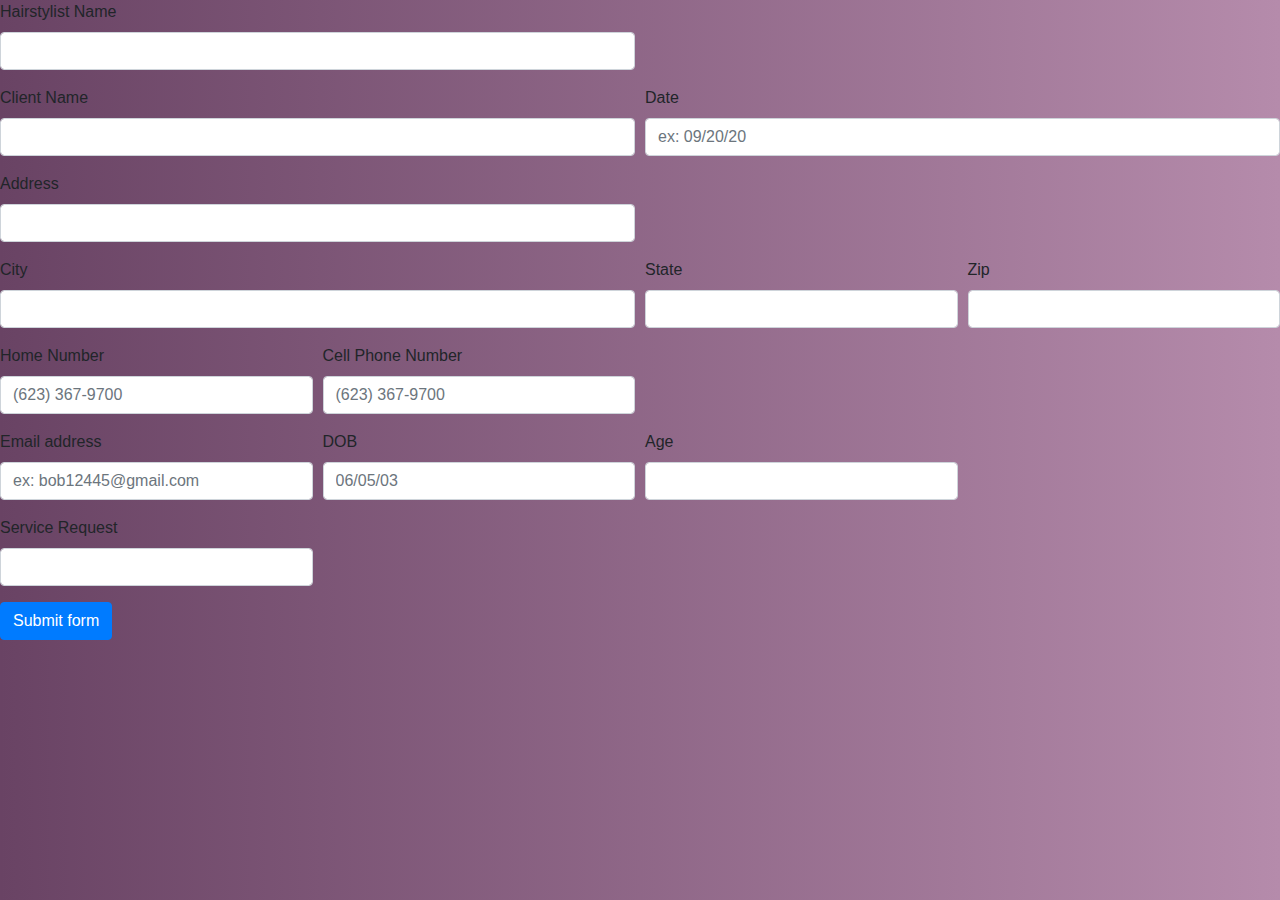
==== index.html @ ed5dccee "fixed up index page html (form part)" ====
<!DOCTYPE html>
<html lang="en">

<head>
    <meta charset="UTF-8">
    <meta name="viewport" content="width=device-width, initial-scale=1.0">
    <meta http-equiv="X-UA-Compatible" content="ie=edge">
    <link rel="stylesheet" href="index.css">
    <link rel="stylesheet" href="https://stackpath.bootstrapcdn.com/bootstrap/4.5.2/css/bootstrap.min.css" integrity="sha384-JcKb8q3iqJ61gNV9KGb8thSsNjpSL0n8PARn9HuZOnIxN0hoP+VmmDGMN5t9UJ0Z" crossorigin="anonymous">
    <script src="index.js"></script>
    <title>WM Haristyling</title>
    <link rel="stylesheet" href="https://stackpath.bootstrapcdn.com/bootstrap/4.5.2/css/bootstrap.min.css" integrity="sha384-JcKb8q3iqJ61gNV9KGb8thSsNjpSL0n8PARn9HuZOnIxN0hoP+VmmDGMN5t9UJ0Z" crossorigin="anonymous">
</head>

<body>
    <form class="needs-validation" novalidate>
        <div class="form-row">
          <div class="col-md-6 mb-3">
            <label for="validationCustom01">Hairstylist Name</label>
            <input type="text" class="form-control" id="validationCustom01" required>
            <div class="valid-feedback">
              Looks good!
            </div>
          </div>
        </div>
        <div class="form-row">
            <div class="col-md-6 mb-3">
                <label for="validationCustom02">Client Name</label>
                <input type="text" class="form-control" id="validationCustom02" required>
                <div class="valid-feedback">
                    Looks good!
                </div>
            </div>
            <div class="col-md-6 mb-3">
                <label for="validationCustom03">Date</label>
                <input type="text" class="form-control" id="validationCustom03" placeholder="ex: 09/20/20" required>
                <div class="invalid-feedback">
                    Please provide a valid date.
                </div>
            </div>
        </div>    
        <div class="form-row">
            <div class="col-md-6 mb-3">
                <label for="validationCustom03">Address</label>
                <input type="text" class="form-control" id="validationCustom03" required>
                <div class="invalid-feedback">
                    Please provide a valid address.
                </div>
            </div>
        </div>
        <div class="form-row">
            <div class="col-md-6 mb-3">
                <label for="validationCustom03">City</label>
                <input type="text" class="form-control" id="validationCustom03" required>
                <div class="invalid-feedback">
                    Please provide a valid city.
                </div>
            </div>
            <div class="col-md-3 mb-3">
                <label for="validationCustom03">State</label>
                <input type="text" class="form-control" id="validationCustom03" required>
                <div class="invalid-feedback">
                    Please provide a valid state.
                </div>
            </div>
            <div class="col-md-3 mb-3">
                <label for="validationCustom05">Zip</label>
                <input type="text" class="form-control" id="validationCustom05" required>
                <div class="invalid-feedback">
                    Please provide a valid zip.
                </div>
            </div>
        </div>
        <div class="form-row">
            <div class="col-md-3 mb-3">
                <label for="validationCustom05">Home Number</label>
                <input type="text" class="form-control" id="validationCustom05" placeholder="(623) 367-9700" required>
                <div class="invalid-feedback">
                    Please provide a valid home phone number.
                </div>
            </div>
            <div class="col-md-3 mb-3">
                <label for="validationCustom05">Cell Phone Number</label>
                <input type="text" class="form-control" id="validationCustom05" placeholder="(623) 367-9700" required>
                <div class="invalid-feedback">
                    Please provide a valid cell phone number.
                </div>
            </div>
        </div>
        <div class="form-row">
            <div class="col-md-3">
                <label for="exampleInputEmail1">Email address</label>
                <input type="email" class="form-control" id="exampleInputEmail1" placeholder="ex: bob12445@gmail.com">
            </div>
            <div class="col-md-3 mb-3">
                <label for="validationCustom03">DOB</label>
                <input type="text" class="form-control" id="validationCustom03" placeholder="06/05/03" required>
                <div class="invalid-feedback">
                    Please provide a valid date of birth.
                </div>
            </div>
            <div class="col-md-3 mb-3">
                <label for="validationCustom05">Age</label>
                <input type="text" class="form-control" id="validationCustom05" required>
                <div class="invalid-feedback">
                    Please provide a valid age.
                </div>
            </div>
        </div>
        <div class="form-row">
            <div class="col-md-3 mb-3">
                <label for="validationCustom05">Service Request</label>
                <input type="text" class="form-control" id="validationCustom05" >
            </div>
        </div>
        <button class="btn btn-primary" type="submit">Submit form</button>
      </form>
      
      <script>
      // Example starter JavaScript for disabling form submissions if there are invalid fields
      (function() {
        'use strict';
        window.addEventListener('load', function() {
          // Fetch all the forms we want to apply custom Bootstrap validation styles to
          var forms = document.getElementsByClassName('needs-validation');
          // Loop over them and prevent submission
          var validation = Array.prototype.filter.call(forms, function(form) {
            form.addEventListener('submit', function(event) {
              if (form.checkValidity() === false) {
                event.preventDefault();
                event.stopPropagation();
              }
              form.classList.add('was-validated');
            }, false);
          });
        }, false);
      })();
      </script>

    <script src="https://code.jquery.com/jquery-3.5.1.slim.min.js" integrity="sha384-DfXdz2htPH0lsSSs5nCTpuj/zy4C+OGpamoFVy38MVBnE+IbbVYUew+OrCXaRkfj" crossorigin="anonymous"></script>
    <script src="https://cdn.jsdelivr.net/npm/popper.js@1.16.1/dist/umd/popper.min.js" integrity="sha384-9/reFTGAW83EW2RDu2S0VKaIzap3H66lZH81PoYlFhbGU+6BZp6G7niu735Sk7lN" crossorigin="anonymous"></script>
    <script src="https://stackpath.bootstrapcdn.com/bootstrap/4.5.2/js/bootstrap.min.js" integrity="sha384-B4gt1jrGC7Jh4AgTPSdUtOBvfO8shuf57BaghqFfPlYxofvL8/KUEfYiJOMMV+rV" crossorigin="anonymous"></script>
</body>

</html>
---- index.css ----
.row{
    padding-left: 3%;
    padding-right: 3%;
}
body {
    width: 100%;
    height: 100%;
    margin: 0;
    background-repeat: no-repeat;
    background-attachment: fixed;
    background: #694364;  /* fallback for old browsers */
    background: -webkit-linear-gradient(to right, #694364,#B58BAB);  /* Chrome 10-25, Safari 5.1-6 */
    background: linear-gradient(to right, #694364, #B58BAB ); /* W3C, IE 10+/ Edge, Firefox 16+, Chrome 26+, Opera 12+, Safari 7+ */
    color: rgb(6, 7, 0);
  }
  body {
	width: 100%;
	height: 100%;
	margin: 0;
	background-repeat: no-repeat;
	background-attachment: fixed;
}
body{
    position: absolute;
    z-index: 99;
}
div#card1{
	border: outset 5px black;
	border-radius: 15px;
	-webkit-box-shadow: black 15px 5px 25px;
	box-shadow: black 15px 5px 25px;
	margin-left: 15px;
	margin-right: 45px;
    width: 50%;
    height: 50%;
	float: left;
	text-align: center;
}
*[id*="card"] {
	-webkit-transition: -webkit-transform ease 0.5s;
	transition: -webkit-transform ease 0.5s;
	transition: transform ease 0.5s;
	transition: transform ease 0.5s, -webkit-transform ease 0.5s;
}
*[id*="card"]:hover {
	-webkit-transform: scaleX(1.05) scaleY(1.05);
	transform: scaleX(1.05) scaleY(1.05);
}
@media only screen and (max-width: 1800px) {
	div#card1{
		width: 75%;
		-webkit-transform: translateX(10%);
		transform: translateX(10%);
	}
	div#card1 {
		margin-bottom: 25px;
	}
	*[class*="nav"] {
		-webkit-transform: scaleY(1.035);
		transform: scaleY(1.035);
	}
}
section {
	height: 100%;
	z-index: 100;
}
.hairStyling {
	position: absolute;
	width: 100%;
	height: 100%;
	top: 0;
	left: 0;
	transform: rotateY(-30deg);
	transform: translate3d(50deg);
    transform: rotate3d(1, 1.5, 2, -10deg);
    opacity: 55%;
}
.hairStyling div {
	position: absolute;
	display: block;
}
.hairStyling div:nth-child(1) {
	left: 20%;
	animation: falling 9s linear infinite;
	animation-delay: -1s;
}
.hairStyling div:nth-child(2) {
	left: 70%;
	animation: falling 17s linear infinite;
	animation-delay: -3s;
}
.hairStyling div:nth-child(3) {
	left: 10%;
	animation: falling 23s linear infinite;
	animation-delay: -5s;
}
.hairStyling div:nth-child(4) {
	left: 50%;
	animation: falling 18s linear infinite;
	animation-delay: -6s;
}
.hairStyling div:nth-child(5) {
	left: 85%;
	animation: falling 15s linear infinite;
	animation-delay: -8s;
}
.hairStyling div:nth-child(6) {
	left: 15%;
	animation: falling 12s linear infinite;
	animation-delay: -10s;
}
.hairStyling div:nth-child(7) {
	left: 90%;
	animation: falling 13s linear infinite;
	animation-delay: -4s;
}
.hairStyling2 {
	position: absolute;
	width: 100%;
	height: 100%;
	top: 0;
	left: 0;
}
.hairStyling2 div {
	position: absolute;
	display: block;
	transform: rotateY(-30deg);
	transform: translate3d(50deg);
    transform: rotate3d(1, 1.5, 2, -10deg);
    opacity: 55%;
}
.hairStyling2 div:nth-child(1) {
	left: 10%;
	animation: falling 17s linear infinite;
	animation-delay: -3s;
}
.hairStyling2 div:nth-child(2) {
	left: 65%;
	animation: falling 15s linear infinite;
	animation-delay: -1s;
}
.hairStyling2 div:nth-child(3) {
	left: 17%;
	animation: falling 26s linear infinite;
	animation-delay: -9s;
}
.hairStyling2 div:nth-child(4) {
	left: 3%;
	animation: falling 19s linear infinite;
	animation-delay: -3s;
}
.hairStyling2 div:nth-child(5) {
	left: 75%;
	animation: falling 20s linear infinite;
	animation-delay: -7s;
}
.hairStyling2 div:nth-child(6) {
	left: 10%;
	animation: falling 17s linear infinite;
	animation-delay: -6s;
}
.hairStyling2 div:nth-child(7) {
	left: 80%;
	animation: falling 11s linear infinite;
	animation-delay: -10s;
}
.hairStyling3 {
	position: absolute;
	width: 100%;
	height: 100%;
	top: 0;
	left: 0;
}
.hairStyling3 div {
	position: absolute;
	display: block;
	transform: rotateY(-30deg);
	transform: translate3d(50deg);
    transform: rotate3d(1, 1.5, 2, -10deg);
    opacity: 55%;
}
.hairStyling3 div:nth-child(1) {
	left: 15%;
	animation: falling 15s linear infinite;
	animation-delay: -9s;
}
.hairStyling3 div:nth-child(2) {
	left: 25%;
	animation: falling 14s linear infinite;
	animation-delay: -4s;
}
.hairStyling3 div:nth-child(3) {
	left: 30%;
	animation: falling 20s linear infinite;
	animation-delay: -5s;
}
.hairStyling3 div:nth-child(4) {
	left: 85%;
	animation: falling 12s linear infinite;
	animation-delay: -8s;
}
.hairStyling3 div:nth-child(5) {
	left: 78%;
	animation: falling 11s linear infinite;
	animation-delay: -7s;
}
.hairStyling3 div:nth-child(6) {
	left: 30%;
	animation: falling 16s linear infinite;
	animation-delay: -8s;
}
.hairStyling3 div:nth-child(7) {
	left: 92%;
	animation: falling 15s linear infinite;
	animation-delay: -19s;
}
@keyframes falling {
	0% {
		opacity: 1;
		top: -10%;
        transform: translateX (5px) rotateX(0deg) rotateY(0deg) rotateZ(0deg);
        transform: translateZ (5px) rotateX(0deg) rotateY(0deg) rotateZ(0deg);
        transform: translateY (5px) rotateX(0deg) rotateY(0deg) rotateZ(0deg);
	}
	15% {
		opacity: 0.7;
        transform: translateX (-100px) rotateX(30deg) rotateY(30deg) rotateZ(30deg);
        transform: translateZ (-100px) rotateX(30deg) rotateY(30deg) rotateZ(30deg);
        transform: translateY (-100px) rotateX(30deg) rotateY(30deg) rotateZ(30deg);
	}
	30% {
        transform: translateX (-100px) rotateX(70deg) rotateY(70deg) rotateZ(70deg);
        transform: translateZ (-100px) rotateX(70deg) rotateY(70deg) rotateZ(70deg);
        transform: translateY (-100px) rotateX(70deg) rotateY(30deg) rotateZ(70deg);
	}
	60% {
        transform: translateX (-100px) rotateX(90deg) rotateY(90deg) rotateZ(90deg);
        transform: translateZ (-100px) rotateX(90deg) rotateY(90deg) rotateZ(90deg);
        transform: translateY (-100px) rotateX(90deg) rotateY(90deg) rotateZ(90deg);
	}
	75% {
        transform: translateX (-100px) rotateX(160deg) rotateY(160deg) rotateZ(160deg);
        transform: translateZ (-100px) rotateX(160deg) rotateY(160deg) rotateZ(160deg);
        transform: translateY (-100px) rotateX(160deg) rotateY(160deg) rotateZ(160deg);
	}
	100% {
		top: 380%;
        transform: translateX (-100px) rotateX(200deg) rotateY(200deg) rotateZ(200deg);
        transform: translateZ (-100px) rotateX(200deg) rotateY(200deg) rotateZ(200deg);
        transform: translateY (-100px) rotateX(200deg) rotateY(200deg) rotateZ(200deg);
	}
}
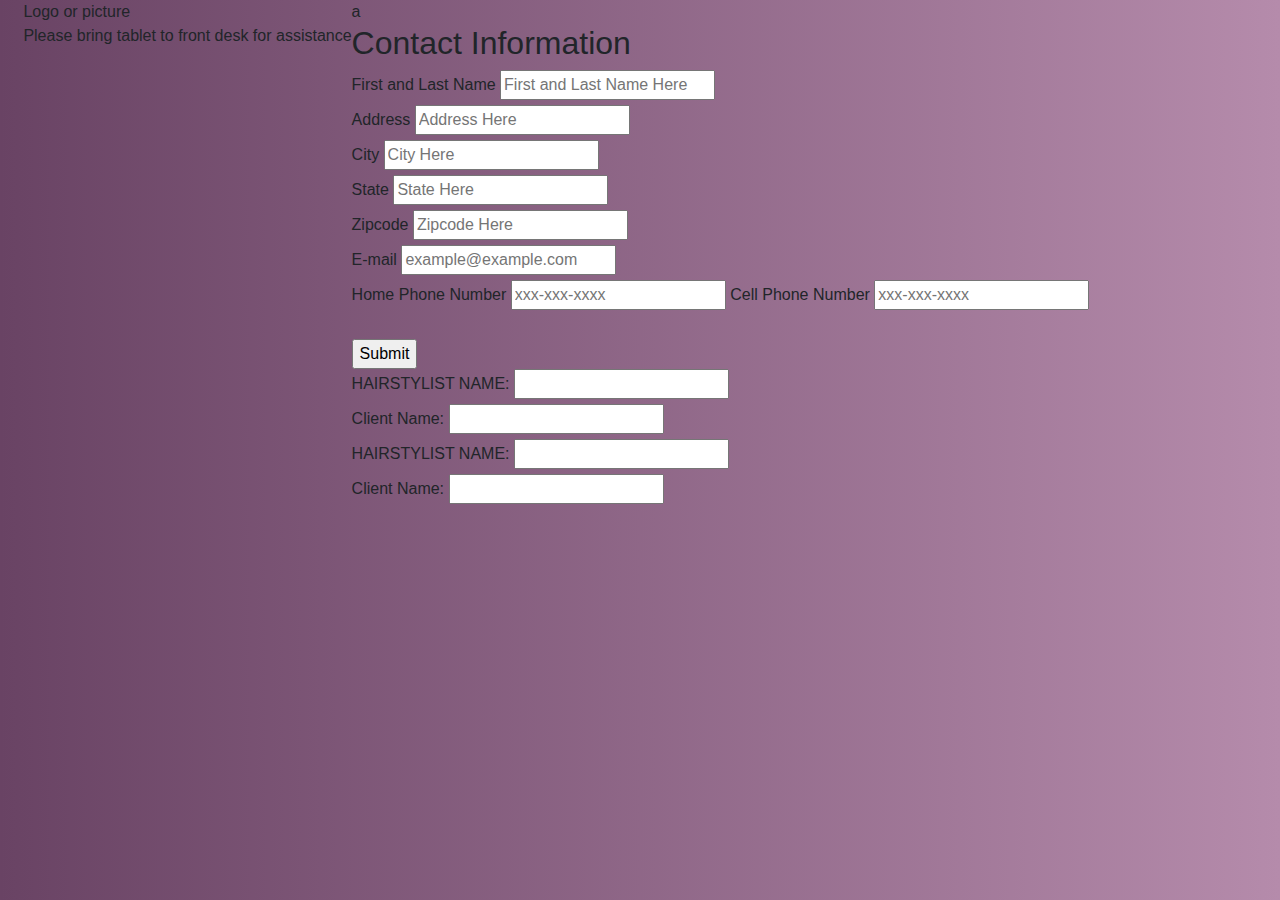
==== commit 85139888: "Merge remote-tracking branch 'origin/master'" ====
--- a/index.html
+++ b/index.html
@@ -6,140 +6,72 @@
     <meta name="viewport" content="width=device-width, initial-scale=1.0">
     <meta http-equiv="X-UA-Compatible" content="ie=edge">
     <link rel="stylesheet" href="index.css">
-    <link rel="stylesheet" href="https://stackpath.bootstrapcdn.com/bootstrap/4.5.2/css/bootstrap.min.css" integrity="sha384-JcKb8q3iqJ61gNV9KGb8thSsNjpSL0n8PARn9HuZOnIxN0hoP+VmmDGMN5t9UJ0Z" crossorigin="anonymous">
     <script src="index.js"></script>
     <title>WM Haristyling</title>
     <link rel="stylesheet" href="https://stackpath.bootstrapcdn.com/bootstrap/4.5.2/css/bootstrap.min.css" integrity="sha384-JcKb8q3iqJ61gNV9KGb8thSsNjpSL0n8PARn9HuZOnIxN0hoP+VmmDGMN5t9UJ0Z" crossorigin="anonymous">
 </head>
 
 <body>
-    <form class="needs-validation" novalidate>
-        <div class="form-row">
-          <div class="col-md-6 mb-3">
-            <label for="validationCustom01">Hairstylist Name</label>
-            <input type="text" class="form-control" id="validationCustom01" required>
-            <div class="valid-feedback">
-              Looks good!
+    <div class="row">
+        <div class="col-1-4">
+            <div class="row-1-2">Logo or picture</div>
+            <div class="row-2-2">Please bring tablet to front desk for assistance</div>
+        </div>
+            <div class="col-2-2">a<form id="info">
+                    <h2>Contact Information</h2>
+                    <label id="name1" for="fName">First and Last Name</label>
+                    <input name="fName" type="text" placeholder="First and Last Name Here" /><br />
+
+                    <label id="name2" for="lName">Address</label>
+                    <input name="address" type="text" placeholder="Address Here" /><br />
+
+                    <label id="city" for="city-name">City</label>
+                    <input name="city" type="text" placeholder="City Here" /><br />
+
+                    <label id="state" for="state-name">State</label>
+                    <input name="state" type="text" placeholder="State Here" /><br />
+
+                    <label id="zipcode" for="zipcode">Zipcode</label>
+                    <input name="zipcode" type="text" placeholder="Zipcode Here" /><br />
+
+                    <label id="email" for="eMail">E-mail</label>
+                    <input name="eMail" type="email" placeholder="example@example.com" /><br />
+
+                    <label id="phone" for="phoneNum">Home Phone Number</label>
+                    <input name="HomeNum" type="number" placeholder="xxx-xxx-xxxx" />
+                    <label id="phone" for="phoneNum">Cell Phone Number</label>
+                    <input name="phoneNum" type="number" placeholder="xxx-xxx-xxxx" /><br />
+                </form><br />
+                <input name="submit" type="submit" />
+                </form>
+            <div class="col-3-4">
+                <label for="hairstylist-name">HAIRSTYLIST NAME: </label>
+                <input type="text" name="hairstylistname" id="hairstylistN" <form>
+                <div class="row-1-6">
+                    <label for="clientname">Client Name: </label>
+                    <input type="text" name="client" id="" </div> <div class="row-2-6"></div>
+                <div class="row-3-6"></div>
+                <div class="row-4-6"></div>
+                <div class="row-5-6"></div>
+                <div class="row-6-6"></div>
+                </form>
             </div>
-          </div>
-        </div>
-        <div class="form-row">
-            <div class="col-md-6 mb-3">
-                <label for="validationCustom02">Client Name</label>
-                <input type="text" class="form-control" id="validationCustom02" required>
-                <div class="valid-feedback">
-                    Looks good!
-                </div>
-            </div>
-            <div class="col-md-6 mb-3">
-                <label for="validationCustom03">Date</label>
-                <input type="text" class="form-control" id="validationCustom03" placeholder="ex: 09/20/20" required>
-                <div class="invalid-feedback">
-                    Please provide a valid date.
-                </div>
-            </div>
-        </div>    
-        <div class="form-row">
-            <div class="col-md-6 mb-3">
-                <label for="validationCustom03">Address</label>
-                <input type="text" class="form-control" id="validationCustom03" required>
-                <div class="invalid-feedback">
-                    Please provide a valid address.
-                </div>
+            <div class="col-3-4">
+                <label for="hairstylist-name">HAIRSTYLIST NAME: </label>
+                <input type="text" name="hairstylistname" id="hairstylistN" <form>
+                <div class="row-1-6">
+                    <label for="clientname">Client Name: </label>
+                    <input type="text" name="client" id="" </div> <div class="row-2-6"></div>
+                <div class="row-3-6"></div>
+                <div class="row-4-6"></div>
+                <div class="row-5-6"></div>
+                <div class="row-6-6"></div>
+                </form>
             </div>
         </div>
-        <div class="form-row">
-            <div class="col-md-6 mb-3">
-                <label for="validationCustom03">City</label>
-                <input type="text" class="form-control" id="validationCustom03" required>
-                <div class="invalid-feedback">
-                    Please provide a valid city.
-                </div>
-            </div>
-            <div class="col-md-3 mb-3">
-                <label for="validationCustom03">State</label>
-                <input type="text" class="form-control" id="validationCustom03" required>
-                <div class="invalid-feedback">
-                    Please provide a valid state.
-                </div>
-            </div>
-            <div class="col-md-3 mb-3">
-                <label for="validationCustom05">Zip</label>
-                <input type="text" class="form-control" id="validationCustom05" required>
-                <div class="invalid-feedback">
-                    Please provide a valid zip.
-                </div>
-            </div>
-        </div>
-        <div class="form-row">
-            <div class="col-md-3 mb-3">
-                <label for="validationCustom05">Home Number</label>
-                <input type="text" class="form-control" id="validationCustom05" placeholder="(623) 367-9700" required>
-                <div class="invalid-feedback">
-                    Please provide a valid home phone number.
-                </div>
-            </div>
-            <div class="col-md-3 mb-3">
-                <label for="validationCustom05">Cell Phone Number</label>
-                <input type="text" class="form-control" id="validationCustom05" placeholder="(623) 367-9700" required>
-                <div class="invalid-feedback">
-                    Please provide a valid cell phone number.
-                </div>
-            </div>
-        </div>
-        <div class="form-row">
-            <div class="col-md-3">
-                <label for="exampleInputEmail1">Email address</label>
-                <input type="email" class="form-control" id="exampleInputEmail1" placeholder="ex: bob12445@gmail.com">
-            </div>
-            <div class="col-md-3 mb-3">
-                <label for="validationCustom03">DOB</label>
-                <input type="text" class="form-control" id="validationCustom03" placeholder="06/05/03" required>
-                <div class="invalid-feedback">
-                    Please provide a valid date of birth.
-                </div>
-            </div>
-            <div class="col-md-3 mb-3">
-                <label for="validationCustom05">Age</label>
-                <input type="text" class="form-control" id="validationCustom05" required>
-                <div class="invalid-feedback">
-                    Please provide a valid age.
-                </div>
-            </div>
-        </div>
-        <div class="form-row">
-            <div class="col-md-3 mb-3">
-                <label for="validationCustom05">Service Request</label>
-                <input type="text" class="form-control" id="validationCustom05" >
-            </div>
-        </div>
-        <button class="btn btn-primary" type="submit">Submit form</button>
-      </form>
-      
-      <script>
-      // Example starter JavaScript for disabling form submissions if there are invalid fields
-      (function() {
-        'use strict';
-        window.addEventListener('load', function() {
-          // Fetch all the forms we want to apply custom Bootstrap validation styles to
-          var forms = document.getElementsByClassName('needs-validation');
-          // Loop over them and prevent submission
-          var validation = Array.prototype.filter.call(forms, function(form) {
-            form.addEventListener('submit', function(event) {
-              if (form.checkValidity() === false) {
-                event.preventDefault();
-                event.stopPropagation();
-              }
-              form.classList.add('was-validated');
-            }, false);
-          });
-        }, false);
-      })();
-      </script>
-
-    <script src="https://code.jquery.com/jquery-3.5.1.slim.min.js" integrity="sha384-DfXdz2htPH0lsSSs5nCTpuj/zy4C+OGpamoFVy38MVBnE+IbbVYUew+OrCXaRkfj" crossorigin="anonymous"></script>
-    <script src="https://cdn.jsdelivr.net/npm/popper.js@1.16.1/dist/umd/popper.min.js" integrity="sha384-9/reFTGAW83EW2RDu2S0VKaIzap3H66lZH81PoYlFhbGU+6BZp6G7niu735Sk7lN" crossorigin="anonymous"></script>
-    <script src="https://stackpath.bootstrapcdn.com/bootstrap/4.5.2/js/bootstrap.min.js" integrity="sha384-B4gt1jrGC7Jh4AgTPSdUtOBvfO8shuf57BaghqFfPlYxofvL8/KUEfYiJOMMV+rV" crossorigin="anonymous"></script>
+        <script src="https://code.jquery.com/jquery-3.5.1.slim.min.js" integrity="sha384-DfXdz2htPH0lsSSs5nCTpuj/zy4C+OGpamoFVy38MVBnE+IbbVYUew+OrCXaRkfj" crossorigin="anonymous"></script>
+<script src="https://cdn.jsdelivr.net/npm/popper.js@1.16.1/dist/umd/popper.min.js" integrity="sha384-9/reFTGAW83EW2RDu2S0VKaIzap3H66lZH81PoYlFhbGU+6BZp6G7niu735Sk7lN" crossorigin="anonymous"></script>
+<script src="https://stackpath.bootstrapcdn.com/bootstrap/4.5.2/js/bootstrap.min.js" integrity="sha384-B4gt1jrGC7Jh4AgTPSdUtOBvfO8shuf57BaghqFfPlYxofvL8/KUEfYiJOMMV+rV" crossorigin="anonymous"></script>
 </body>
 
 </html>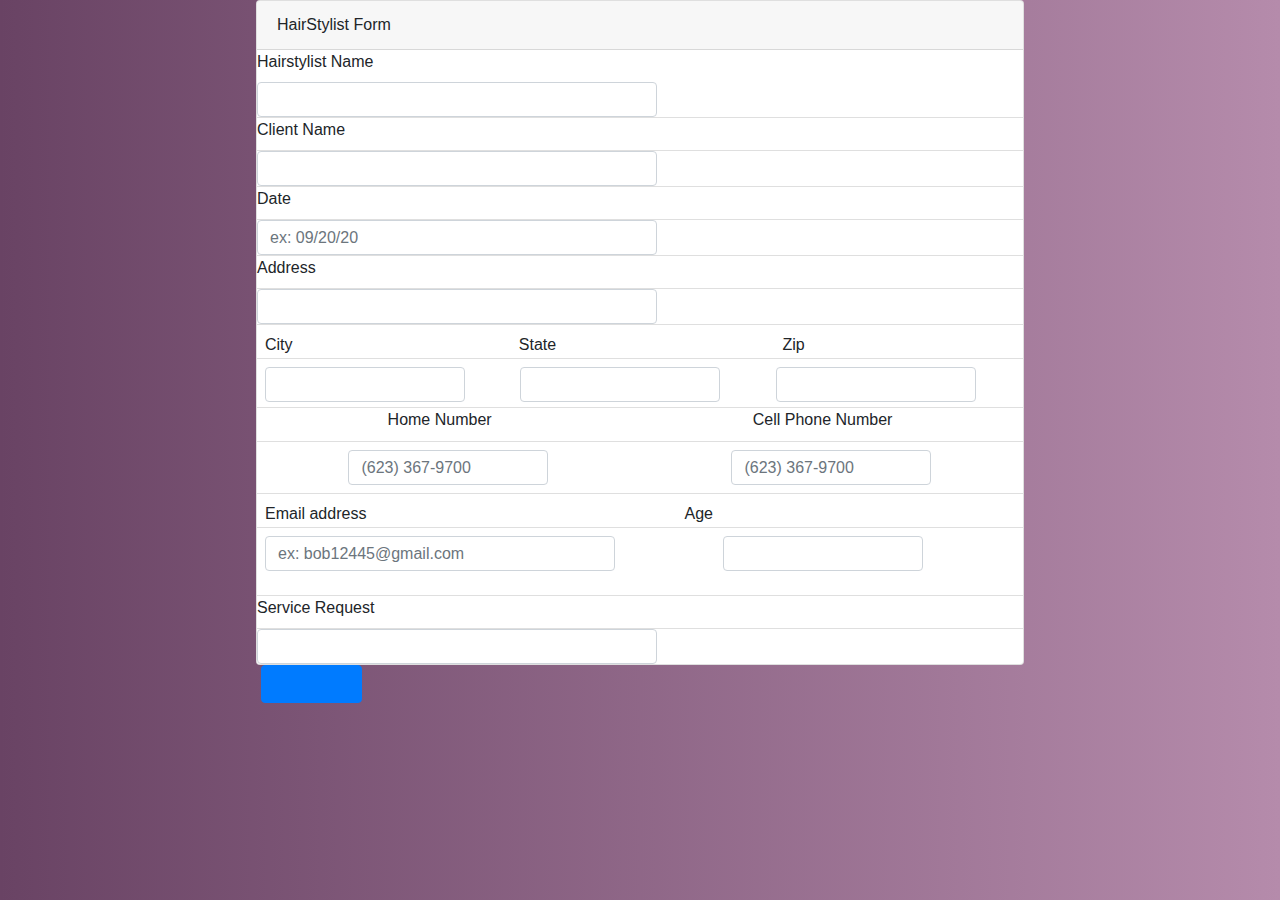
==== commit 40bc9c0b: "form layout" ====
--- a/index.html
+++ b/index.html
@@ -6,72 +6,233 @@
     <meta name="viewport" content="width=device-width, initial-scale=1.0">
     <meta http-equiv="X-UA-Compatible" content="ie=edge">
     <link rel="stylesheet" href="index.css">
+    <link rel="stylesheet" href="https://stackpath.bootstrapcdn.com/bootstrap/4.5.2/css/bootstrap.min.css"
+        integrity="sha384-JcKb8q3iqJ61gNV9KGb8thSsNjpSL0n8PARn9HuZOnIxN0hoP+VmmDGMN5t9UJ0Z" crossorigin="anonymous">
     <script src="index.js"></script>
     <title>WM Haristyling</title>
-    <link rel="stylesheet" href="https://stackpath.bootstrapcdn.com/bootstrap/4.5.2/css/bootstrap.min.css" integrity="sha384-JcKb8q3iqJ61gNV9KGb8thSsNjpSL0n8PARn9HuZOnIxN0hoP+VmmDGMN5t9UJ0Z" crossorigin="anonymous">
 </head>
 
 <body>
-    <div class="row">
-        <div class="col-1-4">
-            <div class="row-1-2">Logo or picture</div>
-            <div class="row-2-2">Please bring tablet to front desk for assistance</div>
-        </div>
-            <div class="col-2-2">a<form id="info">
-                    <h2>Contact Information</h2>
-                    <label id="name1" for="fName">First and Last Name</label>
-                    <input name="fName" type="text" placeholder="First and Last Name Here" /><br />
-
-                    <label id="name2" for="lName">Address</label>
-                    <input name="address" type="text" placeholder="Address Here" /><br />
-
-                    <label id="city" for="city-name">City</label>
-                    <input name="city" type="text" placeholder="City Here" /><br />
-
-                    <label id="state" for="state-name">State</label>
-                    <input name="state" type="text" placeholder="State Here" /><br />
-
-                    <label id="zipcode" for="zipcode">Zipcode</label>
-                    <input name="zipcode" type="text" placeholder="Zipcode Here" /><br />
-
-                    <label id="email" for="eMail">E-mail</label>
-                    <input name="eMail" type="email" placeholder="example@example.com" /><br />
-
-                    <label id="phone" for="phoneNum">Home Phone Number</label>
-                    <input name="HomeNum" type="number" placeholder="xxx-xxx-xxxx" />
-                    <label id="phone" for="phoneNum">Cell Phone Number</label>
-                    <input name="phoneNum" type="number" placeholder="xxx-xxx-xxxx" /><br />
-                </form><br />
-                <input name="submit" type="submit" />
-                </form>
-            <div class="col-3-4">
-                <label for="hairstylist-name">HAIRSTYLIST NAME: </label>
-                <input type="text" name="hairstylistname" id="hairstylistN" <form>
-                <div class="row-1-6">
-                    <label for="clientname">Client Name: </label>
-                    <input type="text" name="client" id="" </div> <div class="row-2-6"></div>
-                <div class="row-3-6"></div>
-                <div class="row-4-6"></div>
-                <div class="row-5-6"></div>
-                <div class="row-6-6"></div>
-                </form>
+    <div class="d-flex justify-content-center">
+        <form class="needs-validation" novalidate>
+            <div class="form-row">
+                <div class="card" style="width: 48rem;">
+                    <div class="card-header">
+                        HairStylist Form
+                    </div>
+                    <ul class="list-group list-group-flush">
+                        <div class="h-100 d-inline-block" style="width: 120px; height: 100px;">
+                            <label for="validationCustom01">Hairstylist Name</label>
+                            <input style="width: 400px; height: 35px;" type="text" class="form-control"
+                                id="validationCustom01" required>
+                            <div class="valid-feedback">
+                                Looks good!
+                            </div>
+                    </ul>
+
+                    <label for="validationCustom02">Client Name</label>
+
+                    <ul class="list-group list-group-flush">
+                        <div class="h-100 d-inline-block" style="width: 120px; height: 100px;">
+                            <input style="width: 400px; height: 35px;" type="text" class="form-control"
+                                id="validationCustom02" required>
+                            <div class="valid-feedback">
+                                Looks good!
+                            </div>
+                    </ul>
+
+                    <label for="validationCustom03">Date</label>
+
+                    <ul class="list-group list-group-flush">
+                        <div class="h-100 d-inline-block" style="width: 120px; height: 100px;">
+                            <input style="width: 400px; height: 35px;" type="text" class="form-control"
+                                id="validationCustom03" placeholder="ex: 09/20/20" required>
+                            <div class="invalid-feedback">
+                                Please provide a valid date.
+                            </div>
+                    </ul>
+
+
+                    <label for="validationCustom03">Address</label>
+
+                    <ul class="list-group list-group-flush">
+                        <div class="h-100 d-inline-block" style="width: 120px; height: 100px;">
+                            <input style="width: 400px; height: 35px;" type="text" class="form-control"
+                                id="validationCustom03" required>
+                            <div class="invalid-feedback">
+                                Please provide a valid address.
+                            </div>
+                    </ul>
+
+
+
+
+                    <label for="validationCustom05" style="height: 25px;">
+                        <div class="d-flex bd-highlight">
+                            <div class="p-2 flex-fill bd-highlight">
+                                <p>City</p>
+                            </div>
+                            <div class="p-2 flex-fill bd-highlight">
+                                <p>State</p>
+                            </div>
+                            <div class="p-2 flex-fill bd-highlight">
+                                <p>Zip</p>
+                            </div>
+                        </div>
+
+                    </label>
+                    <ul class="list-group list-group-flush" style="height: 50px;">
+                        <div class="d-flex bd-highlight">
+                            <div class="p-2 flex-fill bd-highlight">
+                                <p>
+
+                                    <input style="width: 200px; height: 35px;" type="text" class="form-control"
+                                        id="validationCustom03" required>
+
+                                    <div class="invalid-feedback">
+                                        Please provide a valid city.
+                                    </div>
+
+                                </p>
+                            </div>
+                            <div class="p-2 flex-fill bd-highlight">
+                                <p>
+
+                                    <input style="width: 200px; height: 35px;" type="text" class="form-control"
+                                        id="validationCustom03" required>
+
+                                    <div class="invalid-feedback">
+                                        Please provide a valid state.
+                                    </div>
+                                </p>
+                            </div>
+                            <div class="p-2 flex-fill bd-highlight">
+                                <p>
+
+                                    <input style="width: 200px; height: 35px;" type="text" class="form-control"
+                                        id="validationCustom05" required>
+
+                                    <div class="invalid-feedback">
+                                        Please provide a valid zip.
+                                    </div>
+                                </p>
+                            </div>
+                        </div>
+
+
+                    </ul>
+
+
+                    <label for="validationCustom05" style="height: 25px;">
+                        <div class="d-flex justify-content-around">
+                            <p>Home Number</p>
+                            <p>Cell Phone Number</p>
+                        </div>
+                    </label>
+
+                    <ul class="list-group list-group-flush">
+                        <div class="d-flex justify-content-around">
+                            <p>
+                                <div class="d-flex justify-content-center p-2">
+                                    <input style="width: 200px; height: 35px;" type="text" class="form-control"
+                                        id="validationCustom05" placeholder="(623) 367-9700" required>
+                                </div>
+                                <div class="invalid-feedback">
+                                    Please provide a valid home phone number.
+                                </div>
+
+                            </p>
+                            <p>
+                                <div class="d-flex justify-content-center p-2">
+                                    <input style="width: 200px; height: 35px;" type="text" class="form-control"
+                                        id="validationCustom05" placeholder="(623) 367-9700" required>
+                                </div>
+                                <div class="invalid-feedback">
+                                    Please provide a valid cell phone number.
+                                </div>
+                            </p>
+                        </div>
+                    </ul>
+
+                    <label for="exampleInputEmail1" for="validationCustom05" style="height: 25px;">
+                        <div class="d-flex bd-highlight">
+                            <div class="p-2 flex-fill bd-highlight">
+                                <p>Email address</p>
+                            </div>
+                            <div class="p-2 flex-fill bd-highlight">
+                                <p>Age</p>
+                            </div>
+                        </div>
+                    </label>
+                    <ul class="list-group list-group-flush">
+                        <div class="d-flex bd-highlight">
+                            <div class="p-2 flex-fill bd-highlight">
+                                <p>
+
+
+                                    <input style="width: 350px; height: 35px;" type="email" class="form-control"
+                                        id="exampleInputEmail1" placeholder="ex: bob12445@gmail.com">
+
+                                </p>
+                            </div>
+                            <div class="p-2 flex-fill bd-highlight">
+                                <p>
+                                    <input style="width: 200px; height: 35px;" type="text" class="form-control"
+                                        id="validationCustom05" required>
+                                    <div class="invalid-feedback">
+                                        Please provide a valid age.
+                                    </div>
+                                </p>
+                            </div>
+                        </div>
+                    </ul>
+
+
+
+                    <label for="validationCustom05">Service Request</label>
+
+                    <ul class="list-group list-group-flush">
+                        <div class="h-100 d-inline-block" style="width: 120px; height: 100px;">
+                            <input style="width: 400px; height: 35px;" type="text" class="form-control"
+                                id="validationCustom05">
+                    </ul>
+                </div>
             </div>
-            <div class="col-3-4">
-                <label for="hairstylist-name">HAIRSTYLIST NAME: </label>
-                <input type="text" name="hairstylistname" id="hairstylistN" <form>
-                <div class="row-1-6">
-                    <label for="clientname">Client Name: </label>
-                    <input type="text" name="client" id="" </div> <div class="row-2-6"></div>
-                <div class="row-3-6"></div>
-                <div class="row-4-6"></div>
-                <div class="row-5-6"></div>
-                <div class="row-6-6"></div>
-                </form>
-            </div>
-        </div>
-        <script src="https://code.jquery.com/jquery-3.5.1.slim.min.js" integrity="sha384-DfXdz2htPH0lsSSs5nCTpuj/zy4C+OGpamoFVy38MVBnE+IbbVYUew+OrCXaRkfj" crossorigin="anonymous"></script>
-<script src="https://cdn.jsdelivr.net/npm/popper.js@1.16.1/dist/umd/popper.min.js" integrity="sha384-9/reFTGAW83EW2RDu2S0VKaIzap3H66lZH81PoYlFhbGU+6BZp6G7niu735Sk7lN" crossorigin="anonymous"></script>
-<script src="https://stackpath.bootstrapcdn.com/bootstrap/4.5.2/js/bootstrap.min.js" integrity="sha384-B4gt1jrGC7Jh4AgTPSdUtOBvfO8shuf57BaghqFfPlYxofvL8/KUEfYiJOMMV+rV" crossorigin="anonymous"></script>
+
+            <button class="btn btn-primary" type="submit"><a href="page2.html">Next Page</a></button>
+        </form>
+    </div>
+
+    <script>
+        // Example starter JavaScript for disabling form submissions if there are invalid fields
+        (function () {
+            'use strict';
+            window.addEventListener('load', function () {
+                // Fetch all the forms we want to apply custom Bootstrap validation styles to
+                var forms = document.getElementsByClassName('needs-validation');
+                // Loop over them and prevent submission
+                var validation = Array.prototype.filter.call(forms, function (form) {
+                    form.addEventListener('submit', function (event) {
+                        if (form.checkValidity() === false) {
+                            event.preventDefault();
+                            event.stopPropagation();
+                        }
+                        form.classList.add('was-validated');
+                    }, false);
+                });
+            }, false);
+        })();
+    </script>
+
+    <script src="https://code.jquery.com/jquery-3.5.1.slim.min.js"
+        integrity="sha384-DfXdz2htPH0lsSSs5nCTpuj/zy4C+OGpamoFVy38MVBnE+IbbVYUew+OrCXaRkfj"
+        crossorigin="anonymous"></script>
+    <script src="https://cdn.jsdelivr.net/npm/popper.js@1.16.1/dist/umd/popper.min.js"
+        integrity="sha384-9/reFTGAW83EW2RDu2S0VKaIzap3H66lZH81PoYlFhbGU+6BZp6G7niu735Sk7lN"
+        crossorigin="anonymous"></script>
+    <script src="https://stackpath.bootstrapcdn.com/bootstrap/4.5.2/js/bootstrap.min.js"
+        integrity="sha384-B4gt1jrGC7Jh4AgTPSdUtOBvfO8shuf57BaghqFfPlYxofvL8/KUEfYiJOMMV+rV"
+        crossorigin="anonymous"></script>
 </body>
 
 </html>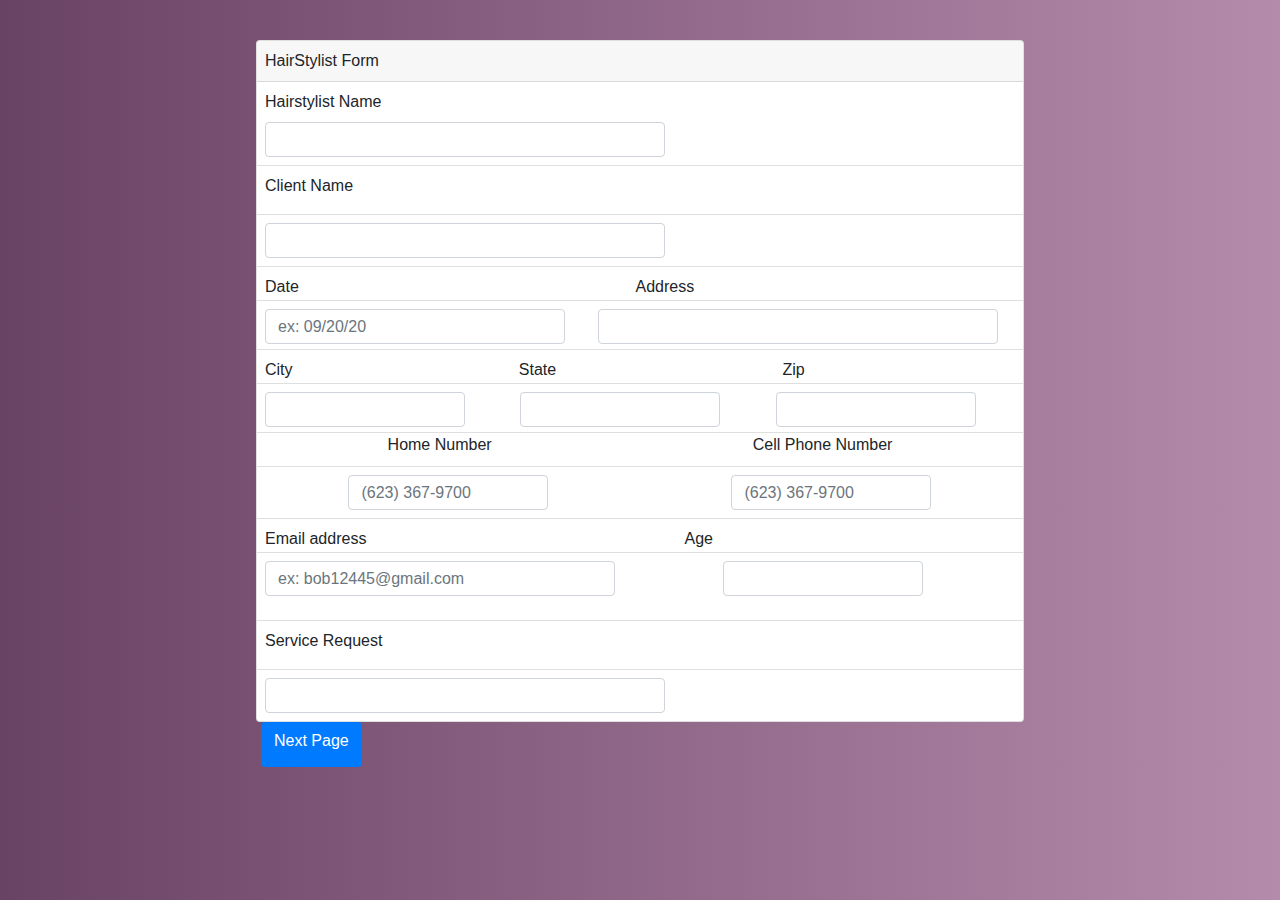
==== commit d93076f4: "Think first page is done" ====
--- a/index.html
+++ b/index.html
@@ -10,17 +10,19 @@
         integrity="sha384-JcKb8q3iqJ61gNV9KGb8thSsNjpSL0n8PARn9HuZOnIxN0hoP+VmmDGMN5t9UJ0Z" crossorigin="anonymous">
     <script src="index.js"></script>
     <title>WM Haristyling</title>
+    <link rel="stylesheet" href="https://stackpath.bootstrapcdn.com/bootstrap/4.5.2/css/bootstrap.min.css"
+        integrity="sha384-JcKb8q3iqJ61gNV9KGb8thSsNjpSL0n8PARn9HuZOnIxN0hoP+VmmDGMN5t9UJ0Z" crossorigin="anonymous">
 </head>
 
 <body>
-    <div class="d-flex justify-content-center">
+    <div class="main d-flex justify-content-center">
         <form class="needs-validation" novalidate>
             <div class="form-row">
                 <div class="card" style="width: 48rem;">
-                    <div class="card-header">
+                    <div class="card-header p-2">
                         HairStylist Form
                     </div>
-                    <ul class="list-group list-group-flush">
+                    <ul class="list-group list-group-flush p-2">
                         <div class="h-100 d-inline-block" style="width: 120px; height: 100px;">
                             <label for="validationCustom01">Hairstylist Name</label>
                             <input style="width: 400px; height: 35px;" type="text" class="form-control"
@@ -30,9 +32,9 @@
                             </div>
                     </ul>
 
-                    <label for="validationCustom02">Client Name</label>
-
-                    <ul class="list-group list-group-flush">
+                    <label for="validationCustom02" class="p-2">Client Name</label>
+
+                    <ul class="list-group list-group-flush p-2">
                         <div class="h-100 d-inline-block" style="width: 120px; height: 100px;">
                             <input style="width: 400px; height: 35px;" type="text" class="form-control"
                                 id="validationCustom02" required>
@@ -40,29 +42,44 @@
                                 Looks good!
                             </div>
                     </ul>
-
-                    <label for="validationCustom03">Date</label>
-
-                    <ul class="list-group list-group-flush">
-                        <div class="h-100 d-inline-block" style="width: 120px; height: 100px;">
-                            <input style="width: 400px; height: 35px;" type="text" class="form-control"
-                                id="validationCustom03" placeholder="ex: 09/20/20" required>
-                            <div class="invalid-feedback">
-                                Please provide a valid date.
-                            </div>
-                    </ul>
-
-
-                    <label for="validationCustom03">Address</label>
-
-                    <ul class="list-group list-group-flush">
-                        <div class="h-100 d-inline-block" style="width: 120px; height: 100px;">
-                            <input style="width: 400px; height: 35px;" type="text" class="form-control"
-                                id="validationCustom03" required>
-                            <div class="invalid-feedback">
-                                Please provide a valid address.
-                            </div>
-                    </ul>
+                    <label for="validationCustom03" style="height: 25px;">
+                        <div class="d-flex bd-highlight">
+                            <div class="p-2 flex-fill bd-highlight">
+                                <p>Date</p>
+                            </div>
+                            <div class="p-2 flex-fill bd-highlight">
+                                <p>Address</p>
+                            </div>
+
+                        </div>
+
+                    </label>
+                    <ul class="list-group list-group-flush" style="height: 50px;">
+                        <div class="d-flex bd-highlight">
+                            <div class="p-2 flex-fill bd-highlight">
+                                <p>
+
+                                    <input style="width: 300px; height: 35px;" type="text" class="form-control"
+                                        id="validationCustom03" placeholder="ex: 09/20/20" required>
+                                    <div class="invalid-feedback">
+                                        Please provide a valid date.
+                                    </div>
+
+                                </p>
+                            </div>
+                            <div class="p-2 flex-fill bd-highlight">
+                                <p>
+                                    <input style="width: 400px; height: 35px;" type="text" class="form-control"
+                                        id="validationCustom03" required>
+                                    <div class="invalid-feedback">
+                                        Please provide a valid address.
+                                    </div>
+                                </p>
+                            </div>
+                        </div>
+                    </ul>
+
+
 
 
 
@@ -189,9 +206,9 @@
 
 
 
-                    <label for="validationCustom05">Service Request</label>
-
-                    <ul class="list-group list-group-flush">
+                    <label for="validationCustom05" class="p-2">Service Request</label>
+
+                    <ul class="list-group list-group-flush p-2">
                         <div class="h-100 d-inline-block" style="width: 120px; height: 100px;">
                             <input style="width: 400px; height: 35px;" type="text" class="form-control"
                                 id="validationCustom05">
@@ -199,7 +216,7 @@
                 </div>
             </div>
 
-            <button class="btn btn-primary" type="submit"><a href="page2.html">Next Page</a></button>
+            <button class="btn btn-primary" type="submit"><a href="page2.html"><p>Next Page</p></a></button>
         </form>
     </div>
 
--- a/index.css
+++ b/index.css
@@ -21,11 +21,18 @@
 	background-repeat: no-repeat;
 	background-attachment: fixed;
 }
+a > p{
+	color: white;
+	height: 15px;
+}
 body{
     position: absolute;
     z-index: 99;
 }
-div#card1{
+div.main{
+	padding: 40px;
+}
+div#card{
 	border: outset 5px black;
 	border-radius: 15px;
 	-webkit-box-shadow: black 15px 5px 25px;
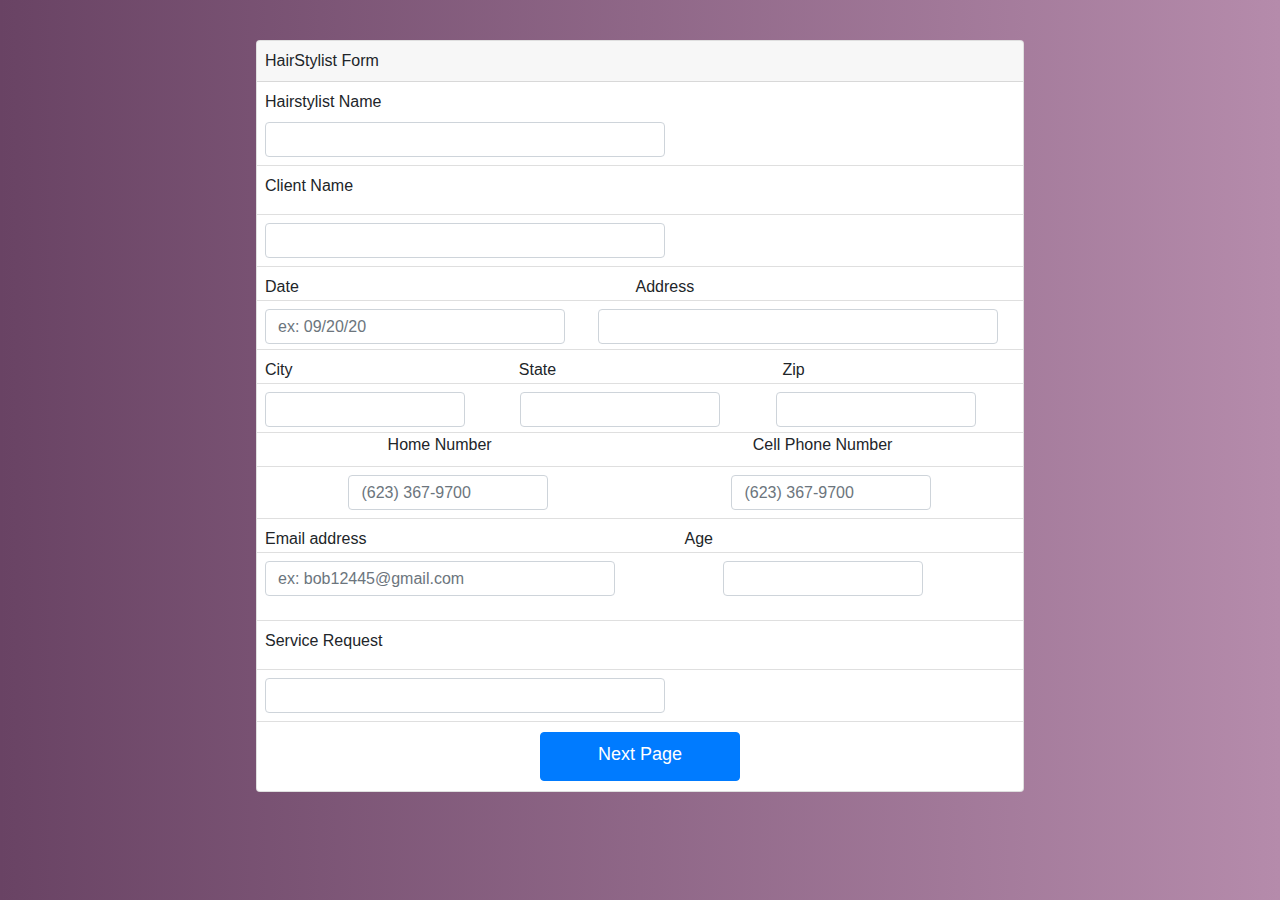
==== commit a3e7b289: "form page 1" ====
--- a/index.html
+++ b/index.html
@@ -213,10 +213,16 @@
                             <input style="width: 400px; height: 35px;" type="text" class="form-control"
                                 id="validationCustom05">
                     </ul>
+                    <div class="sb d-flex justify-content-center">
+                        <button class="btn btn-primary d-flex justify-content-center p-2" style="width: 200px;"
+                            type="submit"><a href="page2.html">
+                                <p style="width: 100px; font-size: large;">Next Page</p>
+                            </a></button>
+                    </div>
                 </div>
+
             </div>
 
-            <button class="btn btn-primary" type="submit"><a href="page2.html"><p>Next Page</p></a></button>
         </form>
     </div>
 
--- a/index.css
+++ b/index.css
@@ -25,6 +25,10 @@
 	color: white;
 	height: 15px;
 }
+div.sb{
+	padding-top: 10px;
+	padding-bottom: 10px;
+}
 body{
     position: absolute;
     z-index: 99;
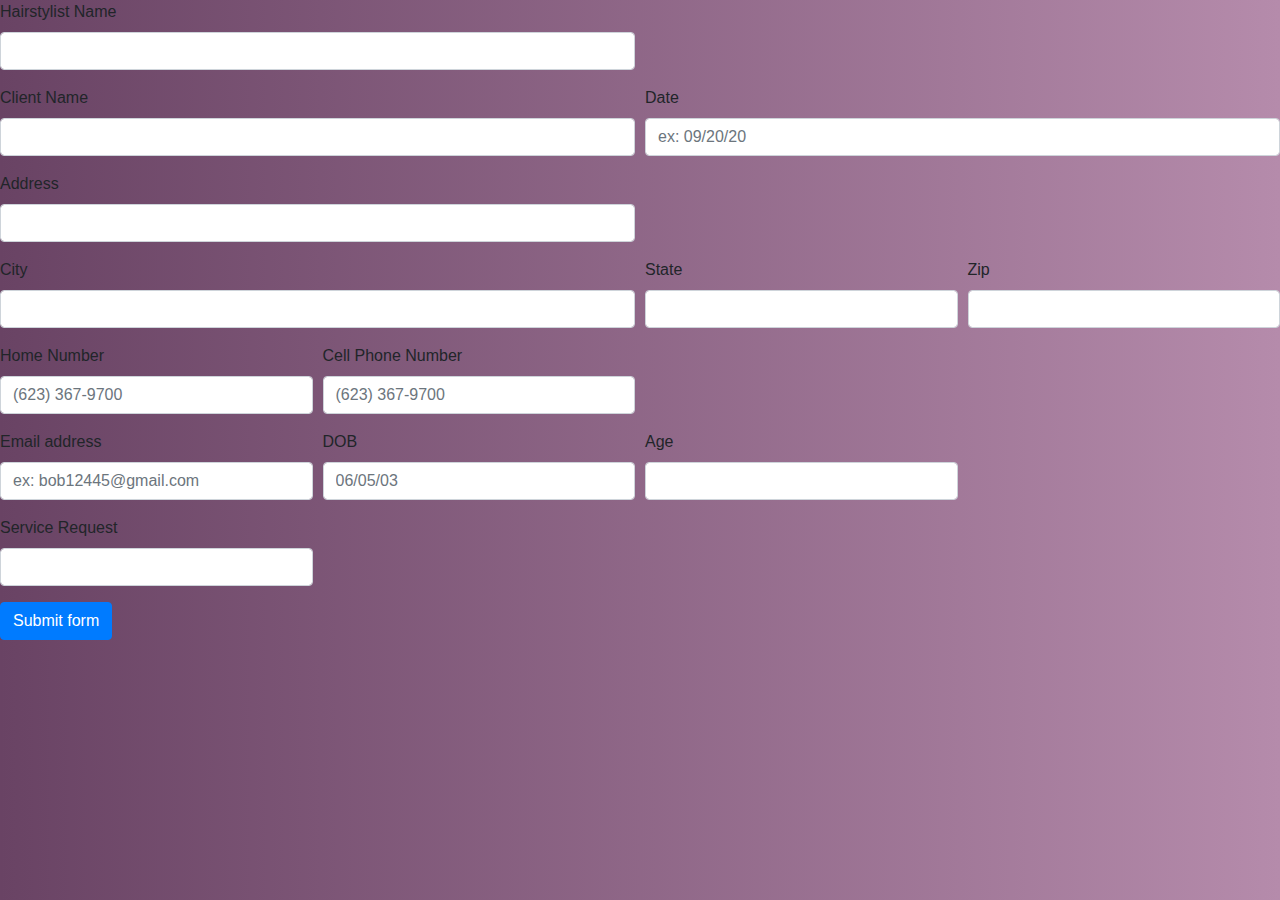
==== commit 2263a5d3: "Merge branch 'titlePage'" ====
--- a/index.html
+++ b/index.html
@@ -6,256 +6,140 @@
     <meta name="viewport" content="width=device-width, initial-scale=1.0">
     <meta http-equiv="X-UA-Compatible" content="ie=edge">
     <link rel="stylesheet" href="index.css">
-    <link rel="stylesheet" href="https://stackpath.bootstrapcdn.com/bootstrap/4.5.2/css/bootstrap.min.css"
-        integrity="sha384-JcKb8q3iqJ61gNV9KGb8thSsNjpSL0n8PARn9HuZOnIxN0hoP+VmmDGMN5t9UJ0Z" crossorigin="anonymous">
+    <link rel="stylesheet" href="https://stackpath.bootstrapcdn.com/bootstrap/4.5.2/css/bootstrap.min.css" integrity="sha384-JcKb8q3iqJ61gNV9KGb8thSsNjpSL0n8PARn9HuZOnIxN0hoP+VmmDGMN5t9UJ0Z" crossorigin="anonymous">
     <script src="index.js"></script>
     <title>WM Haristyling</title>
-    <link rel="stylesheet" href="https://stackpath.bootstrapcdn.com/bootstrap/4.5.2/css/bootstrap.min.css"
-        integrity="sha384-JcKb8q3iqJ61gNV9KGb8thSsNjpSL0n8PARn9HuZOnIxN0hoP+VmmDGMN5t9UJ0Z" crossorigin="anonymous">
+    <link rel="stylesheet" href="https://stackpath.bootstrapcdn.com/bootstrap/4.5.2/css/bootstrap.min.css" integrity="sha384-JcKb8q3iqJ61gNV9KGb8thSsNjpSL0n8PARn9HuZOnIxN0hoP+VmmDGMN5t9UJ0Z" crossorigin="anonymous">
 </head>
 
 <body>
-    <div class="main d-flex justify-content-center">
-        <form class="needs-validation" novalidate>
-            <div class="form-row">
-                <div class="card" style="width: 48rem;">
-                    <div class="card-header p-2">
-                        HairStylist Form
-                    </div>
-                    <ul class="list-group list-group-flush p-2">
-                        <div class="h-100 d-inline-block" style="width: 120px; height: 100px;">
-                            <label for="validationCustom01">Hairstylist Name</label>
-                            <input style="width: 400px; height: 35px;" type="text" class="form-control"
-                                id="validationCustom01" required>
-                            <div class="valid-feedback">
-                                Looks good!
-                            </div>
-                    </ul>
+    <form class="needs-validation" novalidate>
+        <div class="form-row">
+          <div class="col-md-6 mb-3">
+            <label for="validationCustom01">Hairstylist Name</label>
+            <input type="text" class="form-control" id="validationCustom01" required>
+            <div class="valid-feedback">
+              Looks good!
+            </div>
+          </div>
+        </div>
+        <div class="form-row">
+            <div class="col-md-6 mb-3">
+                <label for="validationCustom02">Client Name</label>
+                <input type="text" class="form-control" id="validationCustom02" required>
+                <div class="valid-feedback">
+                    Looks good!
+                </div>
+            </div>
+            <div class="col-md-6 mb-3">
+                <label for="validationCustom03">Date</label>
+                <input type="text" class="form-control" id="validationCustom03" placeholder="ex: 09/20/20" required>
+                <div class="invalid-feedback">
+                    Please provide a valid date.
+                </div>
+            </div>
+        </div>    
+        <div class="form-row">
+            <div class="col-md-6 mb-3">
+                <label for="validationCustom03">Address</label>
+                <input type="text" class="form-control" id="validationCustom03" required>
+                <div class="invalid-feedback">
+                    Please provide a valid address.
+                </div>
+            </div>
+        </div>
+        <div class="form-row">
+            <div class="col-md-6 mb-3">
+                <label for="validationCustom03">City</label>
+                <input type="text" class="form-control" id="validationCustom03" required>
+                <div class="invalid-feedback">
+                    Please provide a valid city.
+                </div>
+            </div>
+            <div class="col-md-3 mb-3">
+                <label for="validationCustom03">State</label>
+                <input type="text" class="form-control" id="validationCustom03" required>
+                <div class="invalid-feedback">
+                    Please provide a valid state.
+                </div>
+            </div>
+            <div class="col-md-3 mb-3">
+                <label for="validationCustom05">Zip</label>
+                <input type="text" class="form-control" id="validationCustom05" required>
+                <div class="invalid-feedback">
+                    Please provide a valid zip.
+                </div>
+            </div>
+        </div>
+        <div class="form-row">
+            <div class="col-md-3 mb-3">
+                <label for="validationCustom05">Home Number</label>
+                <input type="text" class="form-control" id="validationCustom05" placeholder="(623) 367-9700" required>
+                <div class="invalid-feedback">
+                    Please provide a valid home phone number.
+                </div>
+            </div>
+            <div class="col-md-3 mb-3">
+                <label for="validationCustom05">Cell Phone Number</label>
+                <input type="text" class="form-control" id="validationCustom05" placeholder="(623) 367-9700" required>
+                <div class="invalid-feedback">
+                    Please provide a valid cell phone number.
+                </div>
+            </div>
+        </div>
+        <div class="form-row">
+            <div class="col-md-3">
+                <label for="exampleInputEmail1">Email address</label>
+                <input type="email" class="form-control" id="exampleInputEmail1" placeholder="ex: bob12445@gmail.com">
+            </div>
+            <div class="col-md-3 mb-3">
+                <label for="validationCustom03">DOB</label>
+                <input type="text" class="form-control" id="validationCustom03" placeholder="06/05/03" required>
+                <div class="invalid-feedback">
+                    Please provide a valid date of birth.
+                </div>
+            </div>
+            <div class="col-md-3 mb-3">
+                <label for="validationCustom05">Age</label>
+                <input type="text" class="form-control" id="validationCustom05" required>
+                <div class="invalid-feedback">
+                    Please provide a valid age.
+                </div>
+            </div>
+        </div>
+        <div class="form-row">
+            <div class="col-md-3 mb-3">
+                <label for="validationCustom05">Service Request</label>
+                <input type="text" class="form-control" id="validationCustom05" >
+            </div>
+        </div>
+        <button class="btn btn-primary" type="submit">Submit form</button>
+      </form>
+      
+      <script>
+      // Example starter JavaScript for disabling form submissions if there are invalid fields
+      (function() {
+        'use strict';
+        window.addEventListener('load', function() {
+          // Fetch all the forms we want to apply custom Bootstrap validation styles to
+          var forms = document.getElementsByClassName('needs-validation');
+          // Loop over them and prevent submission
+          var validation = Array.prototype.filter.call(forms, function(form) {
+            form.addEventListener('submit', function(event) {
+              if (form.checkValidity() === false) {
+                event.preventDefault();
+                event.stopPropagation();
+              }
+              form.classList.add('was-validated');
+            }, false);
+          });
+        }, false);
+      })();
+      </script>
 
-                    <label for="validationCustom02" class="p-2">Client Name</label>
-
-                    <ul class="list-group list-group-flush p-2">
-                        <div class="h-100 d-inline-block" style="width: 120px; height: 100px;">
-                            <input style="width: 400px; height: 35px;" type="text" class="form-control"
-                                id="validationCustom02" required>
-                            <div class="valid-feedback">
-                                Looks good!
-                            </div>
-                    </ul>
-                    <label for="validationCustom03" style="height: 25px;">
-                        <div class="d-flex bd-highlight">
-                            <div class="p-2 flex-fill bd-highlight">
-                                <p>Date</p>
-                            </div>
-                            <div class="p-2 flex-fill bd-highlight">
-                                <p>Address</p>
-                            </div>
-
-                        </div>
-
-                    </label>
-                    <ul class="list-group list-group-flush" style="height: 50px;">
-                        <div class="d-flex bd-highlight">
-                            <div class="p-2 flex-fill bd-highlight">
-                                <p>
-
-                                    <input style="width: 300px; height: 35px;" type="text" class="form-control"
-                                        id="validationCustom03" placeholder="ex: 09/20/20" required>
-                                    <div class="invalid-feedback">
-                                        Please provide a valid date.
-                                    </div>
-
-                                </p>
-                            </div>
-                            <div class="p-2 flex-fill bd-highlight">
-                                <p>
-                                    <input style="width: 400px; height: 35px;" type="text" class="form-control"
-                                        id="validationCustom03" required>
-                                    <div class="invalid-feedback">
-                                        Please provide a valid address.
-                                    </div>
-                                </p>
-                            </div>
-                        </div>
-                    </ul>
-
-
-
-
-
-
-                    <label for="validationCustom05" style="height: 25px;">
-                        <div class="d-flex bd-highlight">
-                            <div class="p-2 flex-fill bd-highlight">
-                                <p>City</p>
-                            </div>
-                            <div class="p-2 flex-fill bd-highlight">
-                                <p>State</p>
-                            </div>
-                            <div class="p-2 flex-fill bd-highlight">
-                                <p>Zip</p>
-                            </div>
-                        </div>
-
-                    </label>
-                    <ul class="list-group list-group-flush" style="height: 50px;">
-                        <div class="d-flex bd-highlight">
-                            <div class="p-2 flex-fill bd-highlight">
-                                <p>
-
-                                    <input style="width: 200px; height: 35px;" type="text" class="form-control"
-                                        id="validationCustom03" required>
-
-                                    <div class="invalid-feedback">
-                                        Please provide a valid city.
-                                    </div>
-
-                                </p>
-                            </div>
-                            <div class="p-2 flex-fill bd-highlight">
-                                <p>
-
-                                    <input style="width: 200px; height: 35px;" type="text" class="form-control"
-                                        id="validationCustom03" required>
-
-                                    <div class="invalid-feedback">
-                                        Please provide a valid state.
-                                    </div>
-                                </p>
-                            </div>
-                            <div class="p-2 flex-fill bd-highlight">
-                                <p>
-
-                                    <input style="width: 200px; height: 35px;" type="text" class="form-control"
-                                        id="validationCustom05" required>
-
-                                    <div class="invalid-feedback">
-                                        Please provide a valid zip.
-                                    </div>
-                                </p>
-                            </div>
-                        </div>
-
-
-                    </ul>
-
-
-                    <label for="validationCustom05" style="height: 25px;">
-                        <div class="d-flex justify-content-around">
-                            <p>Home Number</p>
-                            <p>Cell Phone Number</p>
-                        </div>
-                    </label>
-
-                    <ul class="list-group list-group-flush">
-                        <div class="d-flex justify-content-around">
-                            <p>
-                                <div class="d-flex justify-content-center p-2">
-                                    <input style="width: 200px; height: 35px;" type="text" class="form-control"
-                                        id="validationCustom05" placeholder="(623) 367-9700" required>
-                                </div>
-                                <div class="invalid-feedback">
-                                    Please provide a valid home phone number.
-                                </div>
-
-                            </p>
-                            <p>
-                                <div class="d-flex justify-content-center p-2">
-                                    <input style="width: 200px; height: 35px;" type="text" class="form-control"
-                                        id="validationCustom05" placeholder="(623) 367-9700" required>
-                                </div>
-                                <div class="invalid-feedback">
-                                    Please provide a valid cell phone number.
-                                </div>
-                            </p>
-                        </div>
-                    </ul>
-
-                    <label for="exampleInputEmail1" for="validationCustom05" style="height: 25px;">
-                        <div class="d-flex bd-highlight">
-                            <div class="p-2 flex-fill bd-highlight">
-                                <p>Email address</p>
-                            </div>
-                            <div class="p-2 flex-fill bd-highlight">
-                                <p>Age</p>
-                            </div>
-                        </div>
-                    </label>
-                    <ul class="list-group list-group-flush">
-                        <div class="d-flex bd-highlight">
-                            <div class="p-2 flex-fill bd-highlight">
-                                <p>
-
-
-                                    <input style="width: 350px; height: 35px;" type="email" class="form-control"
-                                        id="exampleInputEmail1" placeholder="ex: bob12445@gmail.com">
-
-                                </p>
-                            </div>
-                            <div class="p-2 flex-fill bd-highlight">
-                                <p>
-                                    <input style="width: 200px; height: 35px;" type="text" class="form-control"
-                                        id="validationCustom05" required>
-                                    <div class="invalid-feedback">
-                                        Please provide a valid age.
-                                    </div>
-                                </p>
-                            </div>
-                        </div>
-                    </ul>
-
-
-
-                    <label for="validationCustom05" class="p-2">Service Request</label>
-
-                    <ul class="list-group list-group-flush p-2">
-                        <div class="h-100 d-inline-block" style="width: 120px; height: 100px;">
-                            <input style="width: 400px; height: 35px;" type="text" class="form-control"
-                                id="validationCustom05">
-                    </ul>
-                    <div class="sb d-flex justify-content-center">
-                        <button class="btn btn-primary d-flex justify-content-center p-2" style="width: 200px;"
-                            type="submit"><a href="page2.html">
-                                <p style="width: 100px; font-size: large;">Next Page</p>
-                            </a></button>
-                    </div>
-                </div>
-
-            </div>
-
-        </form>
-    </div>
-
-    <script>
-        // Example starter JavaScript for disabling form submissions if there are invalid fields
-        (function () {
-            'use strict';
-            window.addEventListener('load', function () {
-                // Fetch all the forms we want to apply custom Bootstrap validation styles to
-                var forms = document.getElementsByClassName('needs-validation');
-                // Loop over them and prevent submission
-                var validation = Array.prototype.filter.call(forms, function (form) {
-                    form.addEventListener('submit', function (event) {
-                        if (form.checkValidity() === false) {
-                            event.preventDefault();
-                            event.stopPropagation();
-                        }
-                        form.classList.add('was-validated');
-                    }, false);
-                });
-            }, false);
-        })();
-    </script>
-
-    <script src="https://code.jquery.com/jquery-3.5.1.slim.min.js"
-        integrity="sha384-DfXdz2htPH0lsSSs5nCTpuj/zy4C+OGpamoFVy38MVBnE+IbbVYUew+OrCXaRkfj"
-        crossorigin="anonymous"></script>
-    <script src="https://cdn.jsdelivr.net/npm/popper.js@1.16.1/dist/umd/popper.min.js"
-        integrity="sha384-9/reFTGAW83EW2RDu2S0VKaIzap3H66lZH81PoYlFhbGU+6BZp6G7niu735Sk7lN"
-        crossorigin="anonymous"></script>
-    <script src="https://stackpath.bootstrapcdn.com/bootstrap/4.5.2/js/bootstrap.min.js"
-        integrity="sha384-B4gt1jrGC7Jh4AgTPSdUtOBvfO8shuf57BaghqFfPlYxofvL8/KUEfYiJOMMV+rV"
-        crossorigin="anonymous"></script>
+    <script src="https://code.jquery.com/jquery-3.5.1.slim.min.js" integrity="sha384-DfXdz2htPH0lsSSs5nCTpuj/zy4C+OGpamoFVy38MVBnE+IbbVYUew+OrCXaRkfj" crossorigin="anonymous"></script>
+    <script src="https://cdn.jsdelivr.net/npm/popper.js@1.16.1/dist/umd/popper.min.js" integrity="sha384-9/reFTGAW83EW2RDu2S0VKaIzap3H66lZH81PoYlFhbGU+6BZp6G7niu735Sk7lN" crossorigin="anonymous"></script>
+    <script src="https://stackpath.bootstrapcdn.com/bootstrap/4.5.2/js/bootstrap.min.js" integrity="sha384-B4gt1jrGC7Jh4AgTPSdUtOBvfO8shuf57BaghqFfPlYxofvL8/KUEfYiJOMMV+rV" crossorigin="anonymous"></script>
 </body>
 
 </html>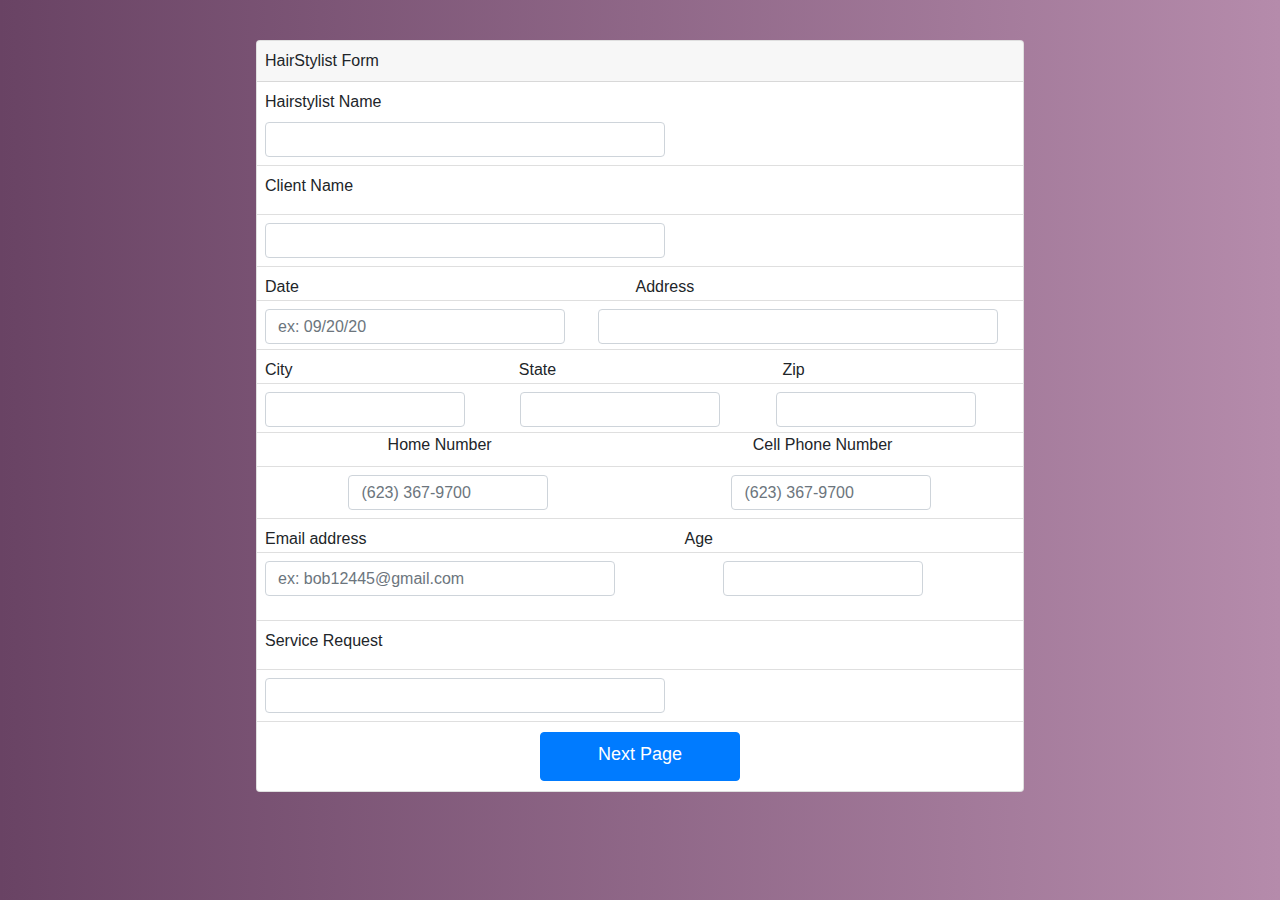
==== commit 6740c8a7: "Merge remote-tracking branch 'origin/master'" ====
--- a/index.html
+++ b/index.html
@@ -9,128 +9,239 @@
     <link rel="stylesheet" href="https://stackpath.bootstrapcdn.com/bootstrap/4.5.2/css/bootstrap.min.css" integrity="sha384-JcKb8q3iqJ61gNV9KGb8thSsNjpSL0n8PARn9HuZOnIxN0hoP+VmmDGMN5t9UJ0Z" crossorigin="anonymous">
     <script src="index.js"></script>
     <title>WM Haristyling</title>
-    <link rel="stylesheet" href="https://stackpath.bootstrapcdn.com/bootstrap/4.5.2/css/bootstrap.min.css" integrity="sha384-JcKb8q3iqJ61gNV9KGb8thSsNjpSL0n8PARn9HuZOnIxN0hoP+VmmDGMN5t9UJ0Z" crossorigin="anonymous">
+    <link rel="stylesheet" href="https://stackpath.bootstrapcdn.com/bootstrap/4.5.2/css/bootstrap.min.css"
+        integrity="sha384-JcKb8q3iqJ61gNV9KGb8thSsNjpSL0n8PARn9HuZOnIxN0hoP+VmmDGMN5t9UJ0Z" crossorigin="anonymous">
 </head>
 
 <body>
-    <form class="needs-validation" novalidate>
-        <div class="form-row">
-          <div class="col-md-6 mb-3">
-            <label for="validationCustom01">Hairstylist Name</label>
-            <input type="text" class="form-control" id="validationCustom01" required>
-            <div class="valid-feedback">
-              Looks good!
+    <div class="main d-flex justify-content-center">
+        <form class="needs-validation" novalidate>
+            <div class="form-row">
+                <div class="card" style="width: 48rem;">
+                    <div class="card-header p-2">
+                        HairStylist Form
+                    </div>
+                    <ul class="list-group list-group-flush p-2">
+                        <div class="h-100 d-inline-block" style="width: 120px; height: 100px;">
+                            <label for="validationCustom01">Hairstylist Name</label>
+                            <input style="width: 400px; height: 35px;" type="text" class="form-control"
+                                id="validationCustom01" required>
+                            <div class="valid-feedback">
+                                Looks good!
+                            </div>
+                    </ul>
+
+                    <label for="validationCustom02" class="p-2">Client Name</label>
+
+                    <ul class="list-group list-group-flush p-2">
+                        <div class="h-100 d-inline-block" style="width: 120px; height: 100px;">
+                            <input style="width: 400px; height: 35px;" type="text" class="form-control"
+                                id="validationCustom02" required>
+                            <div class="valid-feedback">
+                                Looks good!
+                            </div>
+                    </ul>
+                    <label for="validationCustom03" style="height: 25px;">
+                        <div class="d-flex bd-highlight">
+                            <div class="p-2 flex-fill bd-highlight">
+                                <p>Date</p>
+                            </div>
+                            <div class="p-2 flex-fill bd-highlight">
+                                <p>Address</p>
+                            </div>
+
+                        </div>
+
+                    </label>
+                    <ul class="list-group list-group-flush" style="height: 50px;">
+                        <div class="d-flex bd-highlight">
+                            <div class="p-2 flex-fill bd-highlight">
+                                <p>
+
+                                    <input style="width: 300px; height: 35px;" type="text" class="form-control"
+                                        id="validationCustom03" placeholder="ex: 09/20/20" required>
+                                    <div class="invalid-feedback">
+                                        Please provide a valid date.
+                                    </div>
+
+                                </p>
+                            </div>
+                            <div class="p-2 flex-fill bd-highlight">
+                                <p>
+                                    <input style="width: 400px; height: 35px;" type="text" class="form-control"
+                                        id="validationCustom03" required>
+                                    <div class="invalid-feedback">
+                                        Please provide a valid address.
+                                    </div>
+                                </p>
+                            </div>
+                        </div>
+                    </ul>
+
+
+
+
+
+
+                    <label for="validationCustom05" style="height: 25px;">
+                        <div class="d-flex bd-highlight">
+                            <div class="p-2 flex-fill bd-highlight">
+                                <p>City</p>
+                            </div>
+                            <div class="p-2 flex-fill bd-highlight">
+                                <p>State</p>
+                            </div>
+                            <div class="p-2 flex-fill bd-highlight">
+                                <p>Zip</p>
+                            </div>
+                        </div>
+
+                    </label>
+                    <ul class="list-group list-group-flush" style="height: 50px;">
+                        <div class="d-flex bd-highlight">
+                            <div class="p-2 flex-fill bd-highlight">
+                                <p>
+
+                                    <input style="width: 200px; height: 35px;" type="text" class="form-control"
+                                        id="validationCustom03" required>
+
+                                    <div class="invalid-feedback">
+                                        Please provide a valid city.
+                                    </div>
+
+                                </p>
+                            </div>
+                            <div class="p-2 flex-fill bd-highlight">
+                                <p>
+
+                                    <input style="width: 200px; height: 35px;" type="text" class="form-control"
+                                        id="validationCustom03" required>
+
+                                    <div class="invalid-feedback">
+                                        Please provide a valid state.
+                                    </div>
+                                </p>
+                            </div>
+                            <div class="p-2 flex-fill bd-highlight">
+                                <p>
+
+                                    <input style="width: 200px; height: 35px;" type="text" class="form-control"
+                                        id="validationCustom05" required>
+
+                                    <div class="invalid-feedback">
+                                        Please provide a valid zip.
+                                    </div>
+                                </p>
+                            </div>
+                        </div>
+
+
+                    </ul>
+
+
+                    <label for="validationCustom05" style="height: 25px;">
+                        <div class="d-flex justify-content-around">
+                            <p>Home Number</p>
+                            <p>Cell Phone Number</p>
+                        </div>
+                    </label>
+
+                    <ul class="list-group list-group-flush">
+                        <div class="d-flex justify-content-around">
+                            <p>
+                                <div class="d-flex justify-content-center p-2">
+                                    <input style="width: 200px; height: 35px;" type="text" class="form-control"
+                                        id="validationCustom05" placeholder="(623) 367-9700" required>
+                                </div>
+                                <div class="invalid-feedback">
+                                    Please provide a valid home phone number.
+                                </div>
+
+                            </p>
+                            <p>
+                                <div class="d-flex justify-content-center p-2">
+                                    <input style="width: 200px; height: 35px;" type="text" class="form-control"
+                                        id="validationCustom05" placeholder="(623) 367-9700" required>
+                                </div>
+                                <div class="invalid-feedback">
+                                    Please provide a valid cell phone number.
+                                </div>
+                            </p>
+                        </div>
+                    </ul>
+
+                    <label for="exampleInputEmail1" for="validationCustom05" style="height: 25px;">
+                        <div class="d-flex bd-highlight">
+                            <div class="p-2 flex-fill bd-highlight">
+                                <p>Email address</p>
+                            </div>
+                            <div class="p-2 flex-fill bd-highlight">
+                                <p>Age</p>
+                            </div>
+                        </div>
+                    </label>
+                    <ul class="list-group list-group-flush">
+                        <div class="d-flex bd-highlight">
+                            <div class="p-2 flex-fill bd-highlight">
+                                <p>
+
+
+                                    <input style="width: 350px; height: 35px;" type="email" class="form-control"
+                                        id="exampleInputEmail1" placeholder="ex: bob12445@gmail.com">
+
+                                </p>
+                            </div>
+                            <div class="p-2 flex-fill bd-highlight">
+                                <p>
+                                    <input style="width: 200px; height: 35px;" type="text" class="form-control"
+                                        id="validationCustom05" required>
+                                    <div class="invalid-feedback">
+                                        Please provide a valid age.
+                                    </div>
+                                </p>
+                            </div>
+                        </div>
+                    </ul>
+
+
+
+                    <label for="validationCustom05" class="p-2">Service Request</label>
+
+                    <ul class="list-group list-group-flush p-2">
+                        <div class="h-100 d-inline-block" style="width: 120px; height: 100px;">
+                            <input style="width: 400px; height: 35px;" type="text" class="form-control"
+                                id="validationCustom05">
+                    </ul>
+                    <div class="sb d-flex justify-content-center">
+                        <button class="btn btn-primary d-flex justify-content-center p-2" style="width: 200px;"
+                            type="submit"><a href="page2.html">
+                                <p style="width: 100px; font-size: large;">Next Page</p>
+                            </a></button>
+                    </div>
+                </div>
+
             </div>
-          </div>
-        </div>
-        <div class="form-row">
-            <div class="col-md-6 mb-3">
-                <label for="validationCustom02">Client Name</label>
-                <input type="text" class="form-control" id="validationCustom02" required>
-                <div class="valid-feedback">
-                    Looks good!
-                </div>
-            </div>
-            <div class="col-md-6 mb-3">
-                <label for="validationCustom03">Date</label>
-                <input type="text" class="form-control" id="validationCustom03" placeholder="ex: 09/20/20" required>
-                <div class="invalid-feedback">
-                    Please provide a valid date.
-                </div>
-            </div>
-        </div>    
-        <div class="form-row">
-            <div class="col-md-6 mb-3">
-                <label for="validationCustom03">Address</label>
-                <input type="text" class="form-control" id="validationCustom03" required>
-                <div class="invalid-feedback">
-                    Please provide a valid address.
-                </div>
-            </div>
-        </div>
-        <div class="form-row">
-            <div class="col-md-6 mb-3">
-                <label for="validationCustom03">City</label>
-                <input type="text" class="form-control" id="validationCustom03" required>
-                <div class="invalid-feedback">
-                    Please provide a valid city.
-                </div>
-            </div>
-            <div class="col-md-3 mb-3">
-                <label for="validationCustom03">State</label>
-                <input type="text" class="form-control" id="validationCustom03" required>
-                <div class="invalid-feedback">
-                    Please provide a valid state.
-                </div>
-            </div>
-            <div class="col-md-3 mb-3">
-                <label for="validationCustom05">Zip</label>
-                <input type="text" class="form-control" id="validationCustom05" required>
-                <div class="invalid-feedback">
-                    Please provide a valid zip.
-                </div>
-            </div>
-        </div>
-        <div class="form-row">
-            <div class="col-md-3 mb-3">
-                <label for="validationCustom05">Home Number</label>
-                <input type="text" class="form-control" id="validationCustom05" placeholder="(623) 367-9700" required>
-                <div class="invalid-feedback">
-                    Please provide a valid home phone number.
-                </div>
-            </div>
-            <div class="col-md-3 mb-3">
-                <label for="validationCustom05">Cell Phone Number</label>
-                <input type="text" class="form-control" id="validationCustom05" placeholder="(623) 367-9700" required>
-                <div class="invalid-feedback">
-                    Please provide a valid cell phone number.
-                </div>
-            </div>
-        </div>
-        <div class="form-row">
-            <div class="col-md-3">
-                <label for="exampleInputEmail1">Email address</label>
-                <input type="email" class="form-control" id="exampleInputEmail1" placeholder="ex: bob12445@gmail.com">
-            </div>
-            <div class="col-md-3 mb-3">
-                <label for="validationCustom03">DOB</label>
-                <input type="text" class="form-control" id="validationCustom03" placeholder="06/05/03" required>
-                <div class="invalid-feedback">
-                    Please provide a valid date of birth.
-                </div>
-            </div>
-            <div class="col-md-3 mb-3">
-                <label for="validationCustom05">Age</label>
-                <input type="text" class="form-control" id="validationCustom05" required>
-                <div class="invalid-feedback">
-                    Please provide a valid age.
-                </div>
-            </div>
-        </div>
-        <div class="form-row">
-            <div class="col-md-3 mb-3">
-                <label for="validationCustom05">Service Request</label>
-                <input type="text" class="form-control" id="validationCustom05" >
-            </div>
-        </div>
-        <button class="btn btn-primary" type="submit">Submit form</button>
-      </form>
-      
-      <script>
-      // Example starter JavaScript for disabling form submissions if there are invalid fields
-      (function() {
-        'use strict';
-        window.addEventListener('load', function() {
-          // Fetch all the forms we want to apply custom Bootstrap validation styles to
-          var forms = document.getElementsByClassName('needs-validation');
-          // Loop over them and prevent submission
-          var validation = Array.prototype.filter.call(forms, function(form) {
-            form.addEventListener('submit', function(event) {
-              if (form.checkValidity() === false) {
-                event.preventDefault();
-                event.stopPropagation();
-              }
-              form.classList.add('was-validated');
+
+        </form>
+    </div>
+
+    <script>
+        // Example starter JavaScript for disabling form submissions if there are invalid fields
+        (function () {
+            'use strict';
+            window.addEventListener('load', function () {
+                // Fetch all the forms we want to apply custom Bootstrap validation styles to
+                var forms = document.getElementsByClassName('needs-validation');
+                // Loop over them and prevent submission
+                var validation = Array.prototype.filter.call(forms, function (form) {
+                    form.addEventListener('submit', function (event) {
+                        if (form.checkValidity() === false) {
+                            event.preventDefault();
+                            event.stopPropagation();
+                        }
+                        form.classList.add('was-validated');
+                    }, false);
+                });
             }, false);
           });
         }, false);
